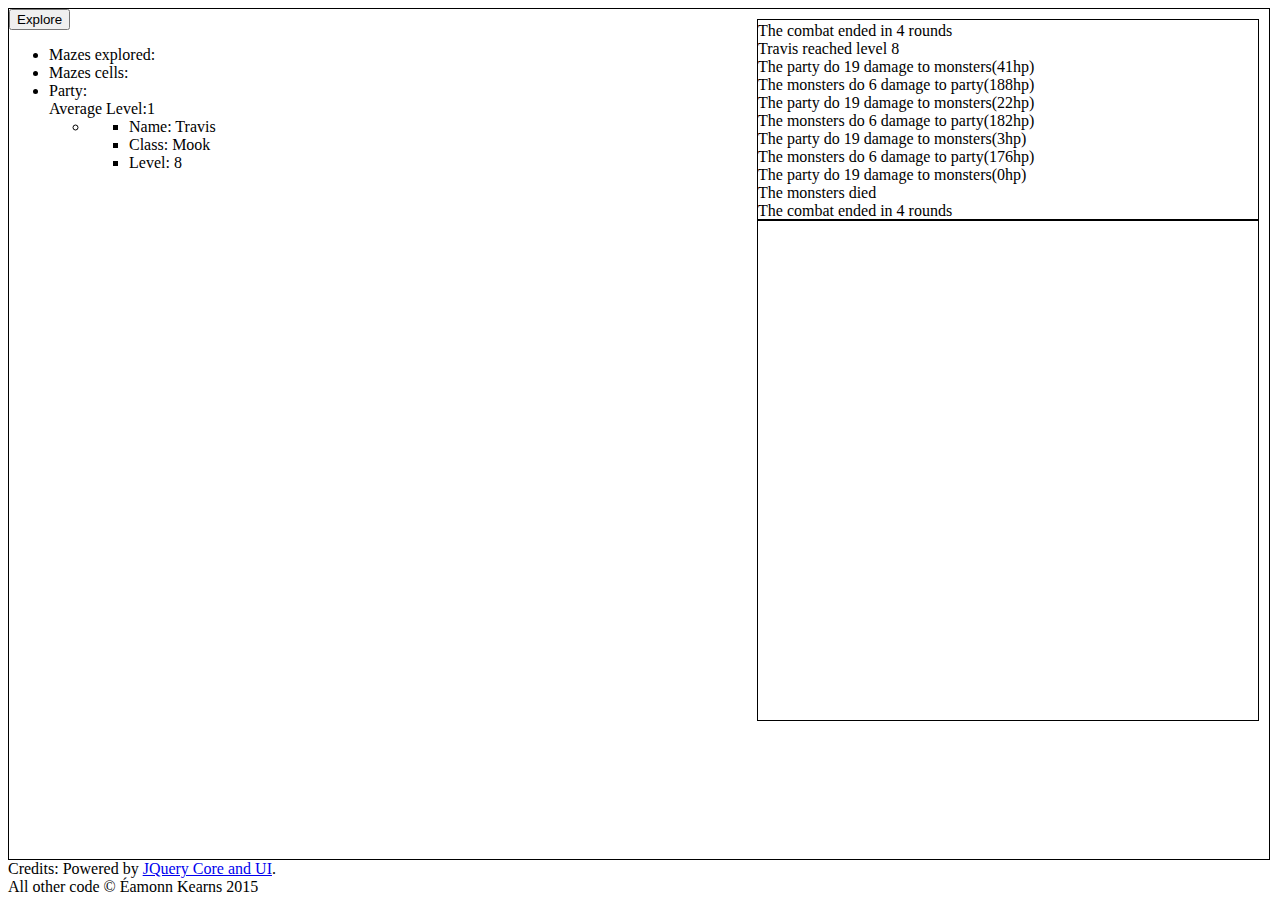
==== testCombat.html @ b33eca9d "Combat underway" ====
<!DOCTYPE html>
<html>
	<head>
		<meta http-equiv="Content-Type" content="text/html; charset=utf-8" />
        <title>HTML 5 Heroes</title>
		<link rel="shortcut icon" href="/favicon.ico" type="image/x-icon">
		<link rel="icon" href="/favicon.ico " type="image/x-icon">
		<link rel="stylesheet" type="text/css" href="css/global.css"/>
		<link rel="stylesheet" type="text/css" href="css/jquery-ui.min.css"/>
		<link rel="stylesheet" type="text/css" href="css/jquery-ui.structure.min.css"/>
		<link rel="stylesheet" type="text/css" href="css/global-jquery-ui.css"/>
	</head>
	<body>
		<div id="gameUI">
			<div id="controls">
				<div><input type="Button" value="Explore" id="exploreButton"/></div>
				<div><span id="partyAction"></span></div>
				<div>
					<ul>
						<li>Mazes explored: <span id="mazesExplored"></span></li>
						<li>Mazes cells: <span id="mazeCells"></span></li>
						<li>
							Party:<br/>
							Average Level:<span id="averageLevel">1</span>
							<ul id="party"></ul>
						</li>
					</ul>
				</div>
			</div>
			
			<div id="exploration">
				<div id="combat"></div>
				<div id="mapOverlay"></div>
			</div>
		</div>
		
		<div id="footer">
			<div>
				Credits: Powered by <a href="http://jquery.com/">JQuery Core and UI</a>. <br/>
				All other code &copy; &Eacute;amonn Kearns 2015
			</div>
		</div>
		
		<script type="text/javascript" src="js/seedrandom.js"></script>
		<script type="text/javascript" src="js/jquery-2.1.3.min.js"></script>
		<script type="text/javascript" src="js/jquery-ui.min.js"></script>
		<script type="text/javascript" src="js/String.js"></script>
		<script type="text/javascript" src="js/SVGHelper.object.js"></script>
		<script type="text/javascript" src="js/CustomException.js"></script>
		<script type="text/javascript" src="js/Game.object.js"></script>
		<script type="text/javascript" src="js/Town.class.js"></script>
		<script type="text/javascript" src="js/Cell.class.js"></script>
		<script type="text/javascript" src="js/Maze.class.js"></script>
		<script type="text/javascript" src="js/Equipment.class.js"></script>
		<script type="text/javascript" src="js/Weapon.class.js"></script>
		<script type="text/javascript" src="js/PartyMemberAttribute.class.js"></script>
		<script type="text/javascript" src="js/Attacker.class.js"></script>
		<script type="text/javascript" src="js/PartyMember.class.js"></script>
		<script type="text/javascript" src="js/AttackerGroup.class.js"></script>
		<script type="text/javascript" src="js/Party.class.js"></script>
		<script type="text/javascript" src="js/Monster.class.js"></script>
		<script type="text/javascript" src="js/Combat.class.js"></script>
		<script type="text/javascript" src="js/testCombat.js"></script>
	</body>
</html>
---- css/global.css ----
/*
This code remains the intellectual property of Éamonn "Wing" Kearns
*/
/* 
    Created on : 17-Jul-2015, 04:08:56
    Author     : Wing
*/

#gameUI
{
	position: relative;
	border: 1px solid black;
}

#footer
{
	clear: left;
}

#combat
{
	position: absolute;
	border: 1px solid black;
	height: 200px;
	width: 500px;
	top: 10px;
	right: 10px;
	overflow-y: auto;
}

#mapOverlay
{
	position: absolute;
	border: 1px solid black;
	right:  10px;
	top: 210px;
	height: 500px;
	width:  500px;
}
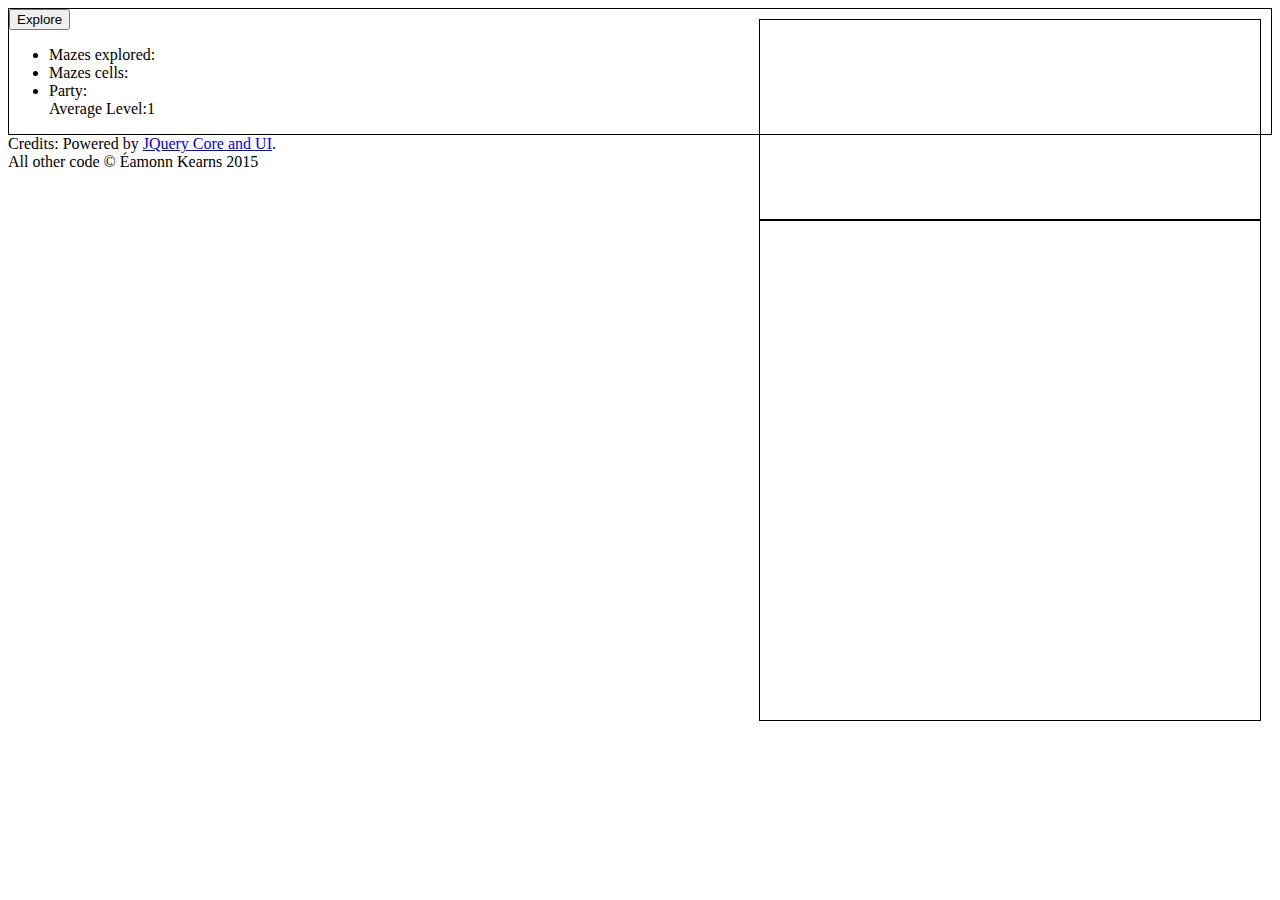
==== commit 9d243c63: "Fixed delete item bug" ====
--- a/testCombat.html
+++ b/testCombat.html
@@ -1,65 +1,62 @@
-<!DOCTYPE html>
-<html>
-	<head>
-		<meta http-equiv="Content-Type" content="text/html; charset=utf-8" />
-        <title>HTML 5 Heroes</title>
-		<link rel="shortcut icon" href="/favicon.ico" type="image/x-icon">
-		<link rel="icon" href="/favicon.ico " type="image/x-icon">
-		<link rel="stylesheet" type="text/css" href="css/global.css"/>
-		<link rel="stylesheet" type="text/css" href="css/jquery-ui.min.css"/>
-		<link rel="stylesheet" type="text/css" href="css/jquery-ui.structure.min.css"/>
-		<link rel="stylesheet" type="text/css" href="css/global-jquery-ui.css"/>
-	</head>
-	<body>
-		<div id="gameUI">
-			<div id="controls">
-				<div><input type="Button" value="Explore" id="exploreButton"/></div>
-				<div><span id="partyAction"></span></div>
-				<div>
-					<ul>
-						<li>Mazes explored: <span id="mazesExplored"></span></li>
-						<li>Mazes cells: <span id="mazeCells"></span></li>
-						<li>
-							Party:<br/>
-							Average Level:<span id="averageLevel">1</span>
-							<ul id="party"></ul>
-						</li>
-					</ul>
-				</div>
-			</div>
-			
-			<div id="exploration">
-				<div id="combat"></div>
-				<div id="mapOverlay"></div>
-			</div>
-		</div>
-		
-		<div id="footer">
-			<div>
-				Credits: Powered by <a href="http://jquery.com/">JQuery Core and UI</a>. <br/>
-				All other code &copy; &Eacute;amonn Kearns 2015
-			</div>
-		</div>
-		
-		<script type="text/javascript" src="js/seedrandom.js"></script>
-		<script type="text/javascript" src="js/jquery-2.1.3.min.js"></script>
-		<script type="text/javascript" src="js/jquery-ui.min.js"></script>
-		<script type="text/javascript" src="js/String.js"></script>
-		<script type="text/javascript" src="js/SVGHelper.object.js"></script>
-		<script type="text/javascript" src="js/CustomException.js"></script>
-		<script type="text/javascript" src="js/Game.object.js"></script>
-		<script type="text/javascript" src="js/Town.class.js"></script>
-		<script type="text/javascript" src="js/Cell.class.js"></script>
-		<script type="text/javascript" src="js/Maze.class.js"></script>
-		<script type="text/javascript" src="js/Equipment.class.js"></script>
-		<script type="text/javascript" src="js/Weapon.class.js"></script>
-		<script type="text/javascript" src="js/PartyMemberAttribute.class.js"></script>
-		<script type="text/javascript" src="js/Attacker.class.js"></script>
-		<script type="text/javascript" src="js/PartyMember.class.js"></script>
-		<script type="text/javascript" src="js/AttackerGroup.class.js"></script>
-		<script type="text/javascript" src="js/Party.class.js"></script>
-		<script type="text/javascript" src="js/Monster.class.js"></script>
-		<script type="text/javascript" src="js/Combat.class.js"></script>
-		<script type="text/javascript" src="js/testCombat.js"></script>
-	</body>
-</html>
+<!DOCTYPE html>
+<html>
+	<head>
+		<meta http-equiv="Content-Type" content="text/html; charset=utf-8" />
+        <title>HTML 5 Heroes</title>
+		<link rel="shortcut icon" href="/favicon.ico" type="image/x-icon">
+		<link rel="icon" href="/favicon.ico " type="image/x-icon">
+		<link rel="stylesheet" type="text/css" href="css/global.css"/>
+		<link rel="stylesheet" type="text/css" href="css/jquery-ui.min.css"/>
+		<link rel="stylesheet" type="text/css" href="css/jquery-ui.structure.min.css"/>
+		<link rel="stylesheet" type="text/css" href="css/global-jquery-ui.css"/>
+	</head>
+	<body>
+		<div id="gameUI">
+			<div id="controls">
+				<div><input type="Button" value="Explore" id="exploreButton"/></div>
+				<div><span id="partyAction"></span></div>
+				<div>
+					<ul>
+						<li>Mazes explored: <span id="mazesExplored"></span></li>
+						<li>Mazes cells: <span id="mazeCells"></span></li>
+						<li>
+							Party:<br/>
+							Average Level:<span id="averageLevel">1</span>
+							<ul id="party"></ul>
+						</li>
+					</ul>
+				</div>
+			</div>
+			
+			<div id="exploration">
+				<div id="combat"></div>
+				<div id="mapOverlay"></div>
+			</div>
+		</div>
+		
+		<div id="footer">
+			<div>
+				Credits: Powered by <a href="http://jquery.com/">JQuery Core and UI</a>. <br/>
+				All other code &copy; &Eacute;amonn Kearns 2015
+			</div>
+		</div>
+		
+		<script type="text/javascript" src="js/seedrandom.js"></script>
+		<script type="text/javascript" src="js/jquery.js"></script>
+		<script type="text/javascript" src="js/jquery-ui.js"></script>
+		<script type="text/javascript" src="js/SVGHelper.object.js"></script>
+		<script type="text/javascript" src="js/Game.object.js"></script>
+		<script type="text/javascript" src="js/Cell.class.js"></script>
+		<script type="text/javascript" src="js/Maze.class.js"></script>
+		<script type="text/javascript" src="js/Equipment.class.js"></script>
+		<script type="text/javascript" src="js/Weapon.class.js"></script>
+		<script type="text/javascript" src="js/PartyMemberAttribute.class.js"></script>
+		<script type="text/javascript" src="js/Attacker.class.js"></script>
+		<script type="text/javascript" src="js/PartyMember.class.js"></script>
+		<script type="text/javascript" src="js/AttackerGroup.class.js"></script>
+		<script type="text/javascript" src="js/Party.class.js"></script>
+		<script type="text/javascript" src="js/Monster.class.js"></script>
+		<script type="text/javascript" src="js/Combat.class.js"></script>
+		<script type="text/javascript" src="js/testCombat.js"></script>
+	</body>
+</html>
